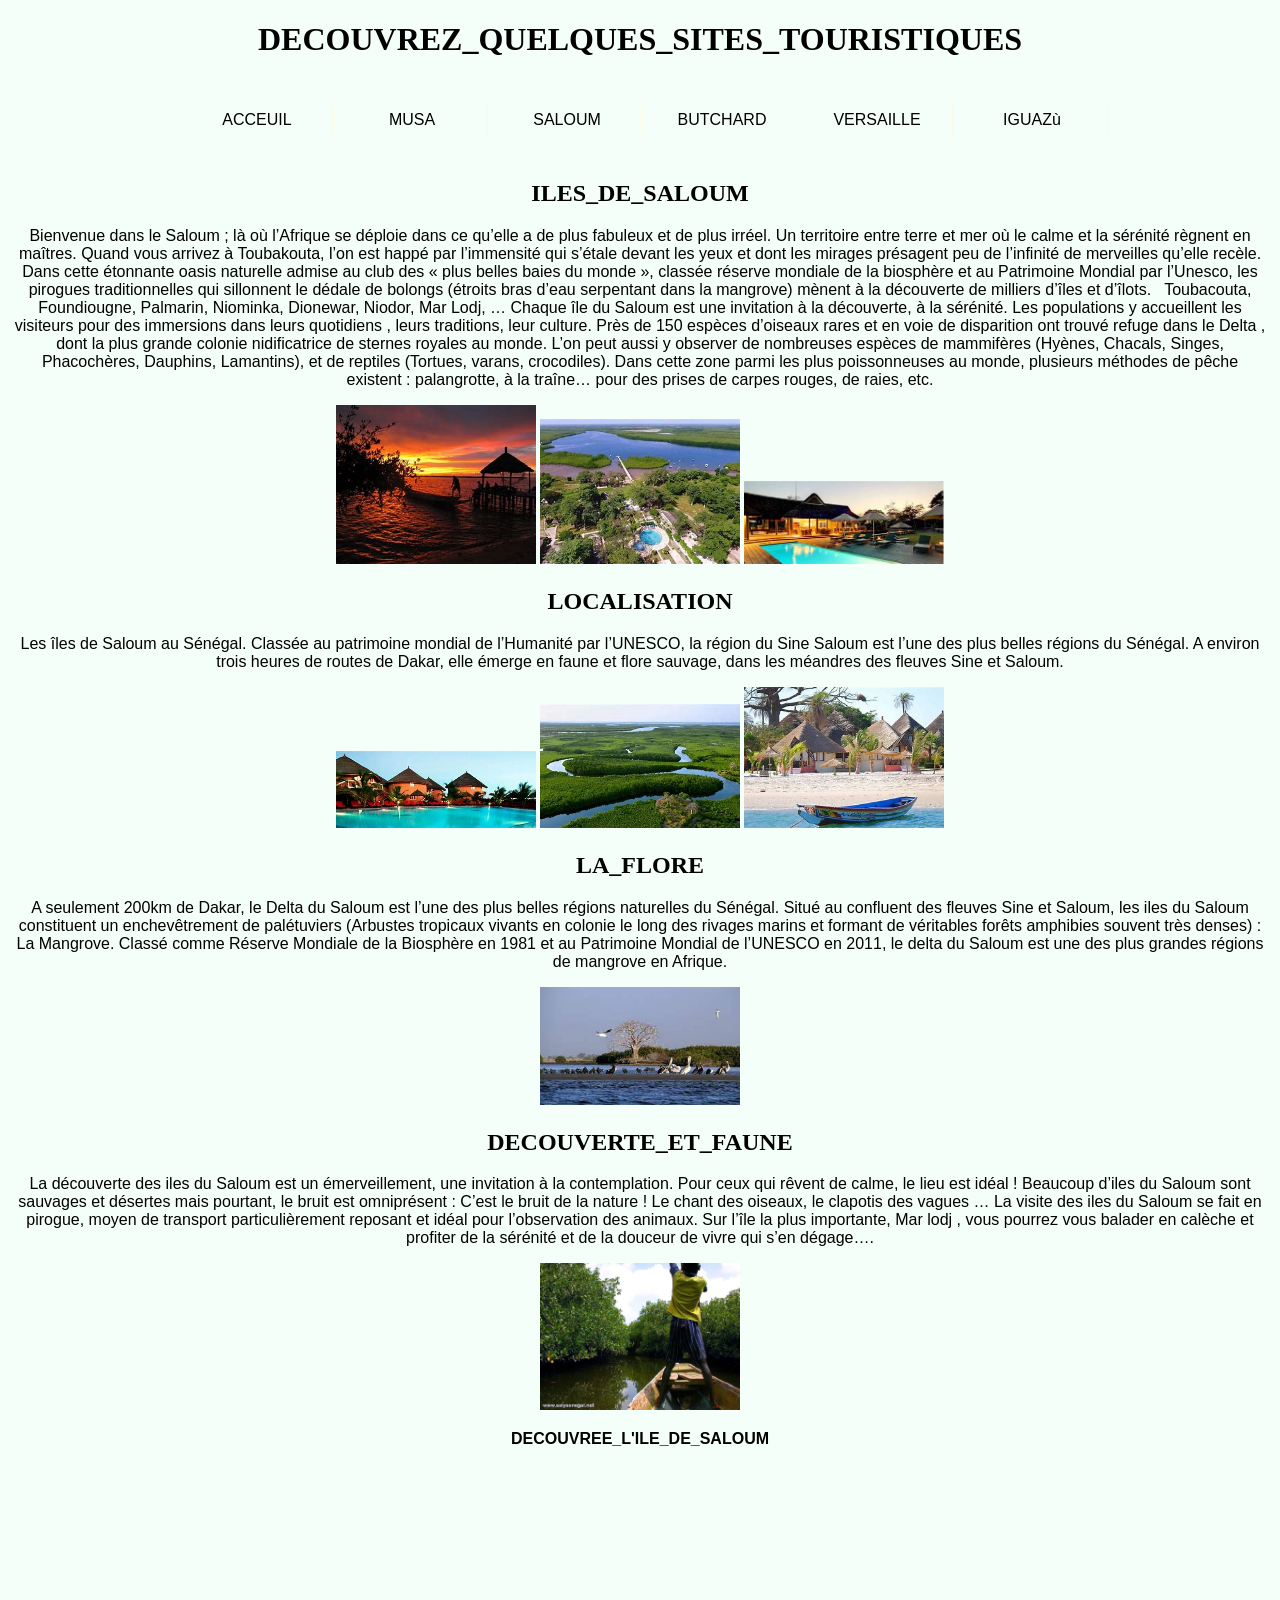
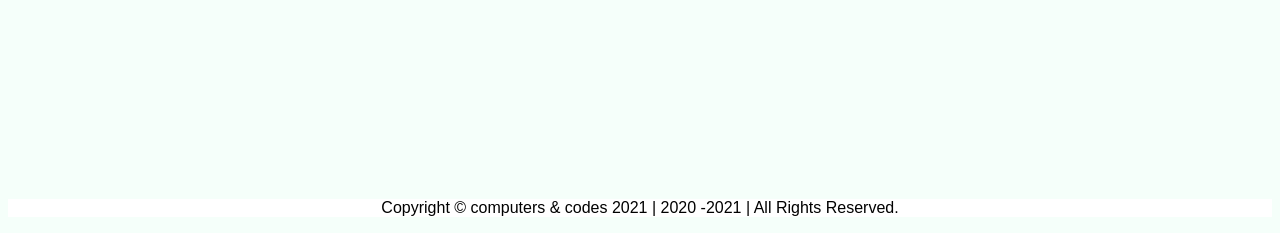
==== iles_de_saloum.html @ abc52991 "Add files via upload" ====
<!DOCTYPE html>
<html>
    <head>
        <title>SALOUM</title>
        <meta charset="UTF-8">
        <link rel="stylesheet" type="text/css" href="projet.css">
    </head>
    <body>
        <header>
            <h1> DECOUVREZ_QUELQUES_SITES_TOURISTIQUES</h1>
        </header>
        <nav>
            <ul>
                <li><a href="index.html">ACCEUIL</a></li>
                <li><a href="MUSA.html">MUSA</a></li>
                <li><a href="iles_de_saloum.html">SALOUM</a></li>
                <li><a href="le_jardin_de_butchard.html">BUTCHARD</a></li>
                <li><a href="le_chateau_de_versaille.html">VERSAILLE</a></li>
                <li><a href="les_chutes_d'iguazù.html" >IGUAZù</a></li>
            </ul>
        </nav>
        <div>
            
              <h2>ILES_DE_SALOUM</h2>
              <p>
                  Bienvenue dans le Saloum ; là où l’Afrique se déploie dans
                   ce qu’elle a de plus fabuleux et de plus irréel. Un territoire
                   entre terre et mer où le calme et la sérénité règnent en maîtres.
                   Quand vous arrivez à Toubakouta, l’on est happé par l’immensité 
                   qui s’étale devant les yeux et dont les mirages présagent peu 
                   de l’infinité de merveilles qu’elle recèle. Dans cette étonnante
                   oasis naturelle admise au club des « plus belles baies du monde
                   », classée réserve mondiale de la biosphère et au Patrimoine
                   Mondial par l’Unesco, les pirogues traditionnelles qui
                   sillonnent le dédale de bolongs (étroits bras d’eau serpentant
                   dans la mangrove) mènent à la découverte de milliers d’îles et
                   d’îlots.   Toubacouta, Foundiougne, Palmarin, Niominka, 
                   Dionewar, Niodor, Mar Lodj, … Chaque île du Saloum est une
                   invitation à la découverte, à la sérénité. Les populations y 
                   accueillent les visiteurs pour des immersions dans leurs quotidiens
                   , leurs traditions, leur culture. Près de 150 espèces d’oiseaux
                   rares et en voie de disparition ont trouvé refuge dans le Delta
                   , dont la plus grande colonie nidificatrice de sternes royales
                   au monde. L’on peut aussi y observer de nombreuses espèces de
                   mammifères (Hyènes, Chacals, Singes, Phacochères, Dauphins,
                   Lamantins), et de reptiles (Tortues, varans, crocodiles).
                   Dans cette zone parmi les plus poissonneuses au monde,
                   plusieurs méthodes de pêche existent : palangrotte, à la traîne…
                    pour des prises de carpes rouges, de raies, etc.
              </p>
            <div>    
                <img src="saloum1.jpg"></img>
                <img src="saloum2.jpg"></img>
                <img src="saloum3.jpg"></img>
              </div>

              <h2>LOCALISATION</h2>
              <p>Les îles de Saloum au Sénégal. Classée au patrimoine mondial 
                de l’Humanité par l’UNESCO, la région du Sine Saloum est l’une 
                des plus belles régions du Sénégal. A environ trois heures de 
                routes de Dakar, elle émerge en faune et flore sauvage, dans les 
                méandres des fleuves Sine et Saloum.</p>
              <div>
                <img src="saloum4.jpg"></img>
                <img src="saloum5.jpg"></img>
                <img src="saloum6.jpg"></img>


              </div>

              <h2>LA_FLORE</h2>
              <p>A seulement 200km de Dakar, le Delta du Saloum
                est l’une des plus belles régions naturelles du Sénégal.
                Situé au confluent des fleuves Sine et Saloum,
                les iles du Saloum constituent un enchevêtrement de palétuviers
                (Arbustes tropicaux vivants en colonie le long des rivages marins
                et formant de véritables forêts amphibies souvent très denses) : La Mangrove.   
                Classé comme Réserve Mondiale de la Biosphère en 1981
                et au Patrimoine Mondial de l’UNESCO en 2011,
                le delta du Saloum est une des plus grandes régions de mangrove en Afrique.</p>
              <div>
                <img src="saloum7.jpg"></img>
              </div>

              <h2>DECOUVERTE_ET_FAUNE</h2>
              <p>La découverte des iles du Saloum est un émerveillement, une invitation à la contemplation.
                Pour ceux qui rêvent de calme, le lieu est idéal !
                Beaucoup  d’iles du Saloum sont sauvages et désertes
                mais pourtant, le bruit est omniprésent : C’est le bruit de la nature !
                Le chant des oiseaux, le clapotis des vagues …
                
                La visite des iles du Saloum se fait en pirogue,
                moyen de transport particulièrement reposant et idéal pour l’observation des animaux.
                Sur l’île la plus importante, Mar lodj , vous pourrez vous balader en calèche
                et profiter de la sérénité et de la douceur de vivre qui s’en dégage….</p>
              <div>
                <img src="saloum8.png"></img>
              </div>

              <div>
                <p><strong>DECOUVREE_L'ILE_DE_SALOUM</strong></p>
                <iframe width="560" height="315" src="https://www.youtube.com/embed/L4z_ZT8SSKA" title="YouTube video player" frameborder="0" allow="accelerometer; autoplay; clipboard-write; encrypted-media; gyroscope; picture-in-picture" allowfullscreen></iframe>
              </div>
            
              <footer>
                  <div>
                      <p>Copyright &copy; computers & codes 2021 | 2020 -2021 | All Rights Reserved.<br></p>
                  </div>
              </footer>
        </div>
    </body>
</html>
---- projet.css ----
p{
    font-family: 'Lucida Sans', 'Lucida Sans Regular', 'Lucida Grande', 'Lucida Sans Unicode', Geneva, Verdana, sans-serif;
    display: flex;
    text-align: center;
    justify-content: center;
    align-items: center;
    color: black;
    width:100%;
}

h1{
    color: black;
    text-align: center;
}
h2{
    text-align: center;
}
h2 p{
    text-align: center;
}
nav ul{
    
    list-style-type: none;
    text-align: center;
    height: 80px;
    width: 100%;
   padding: 0px;
   margin: 0 5px;
   line-height: 80px;
   
 }
 nav li{
   display: inline-block;
   width: 150px;
   height: 40px;
   margin: 0px;
   padding: 0px;
   border-right: 1px solid #fffae1;
   text-align: center;
   line-height: 40px;
 }
 nav li:hover{
   background-color:red;
   border-radius: 3px;

 }
 nav li a{
     font-family: 'Segoe UI', Tahoma, Geneva, Verdana, sans-serif;
   display: block;
   text-decoration: none;
   color: black;
   }
img{
   float: center;
   width: 200px;
   border-radius: 0px;
       
}
div, p #video{
    text-align: center;
}

body{
background-color:mintcream;

background-repeat: no-repeat;
background-size: cover;

}

footer{
font-family:Arial,Helvetica, sans-serif;
text-align: center;
background-color: white;
color: black;
}
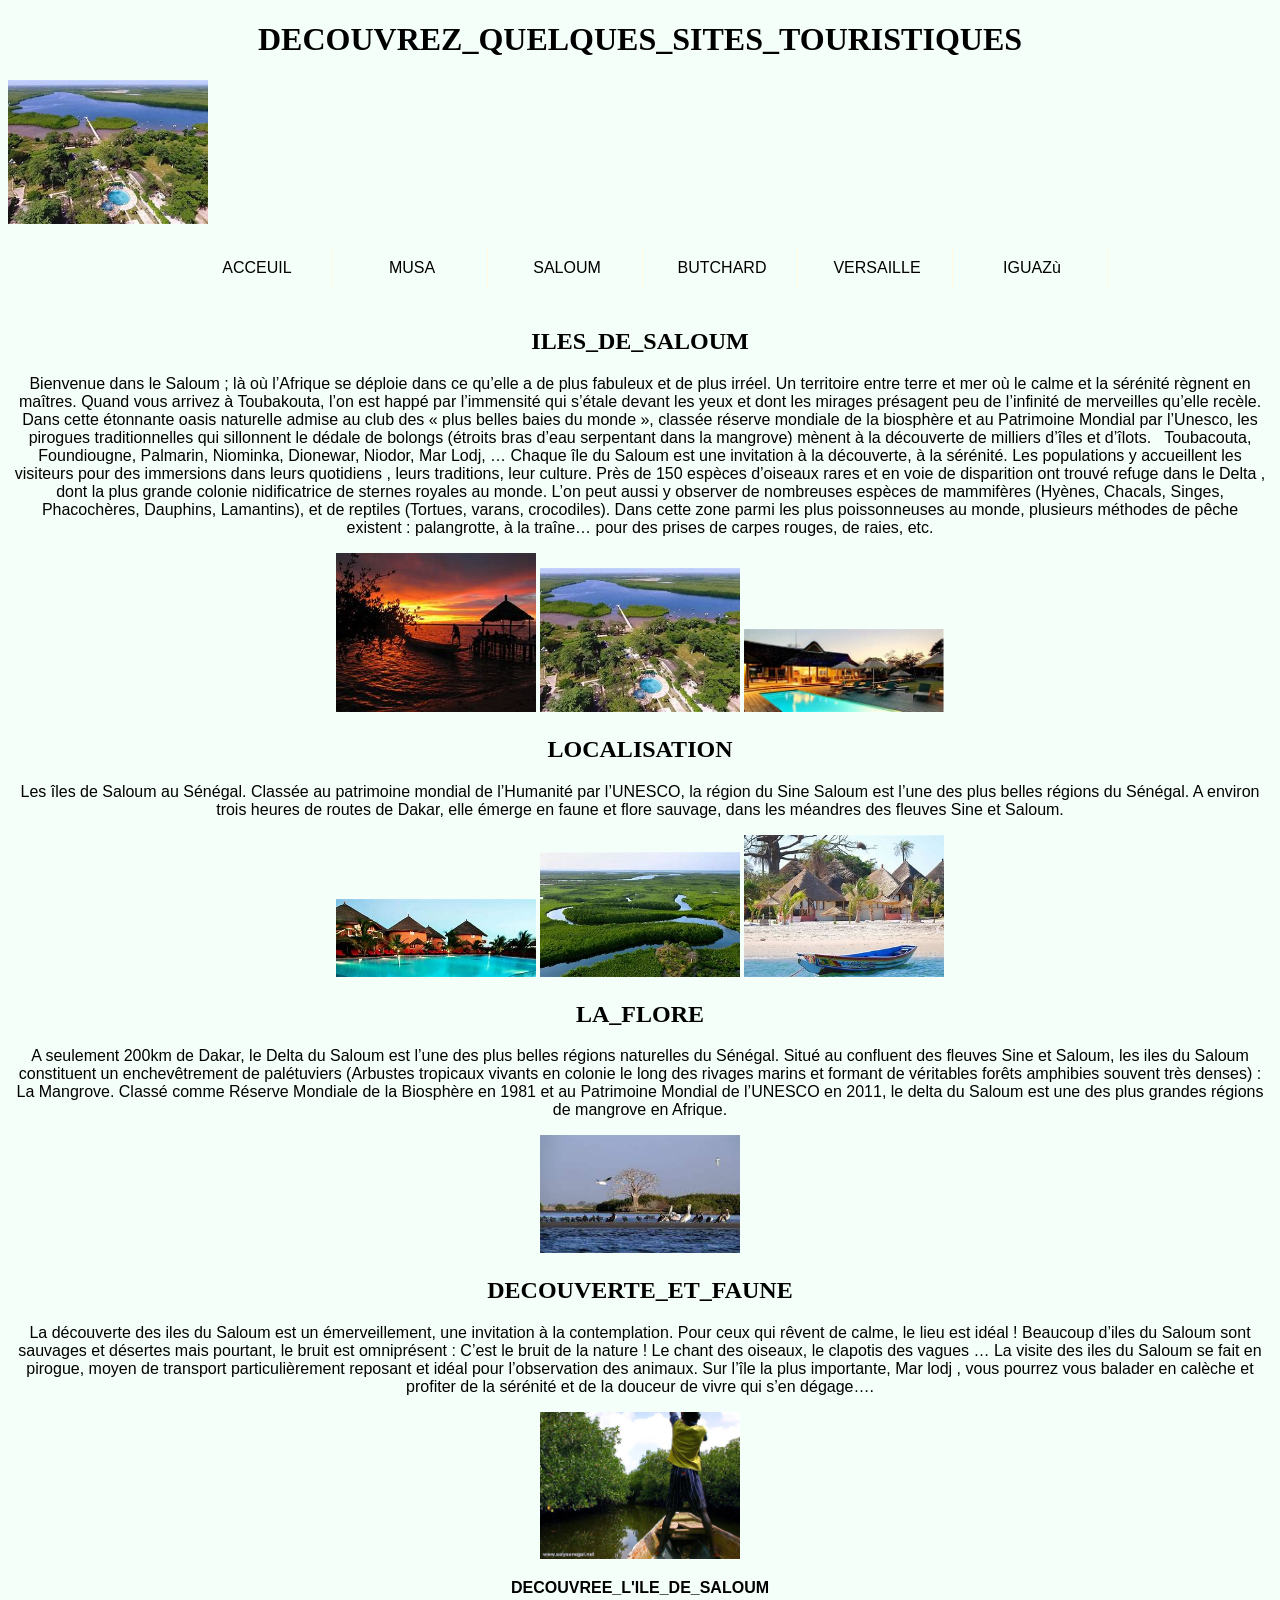
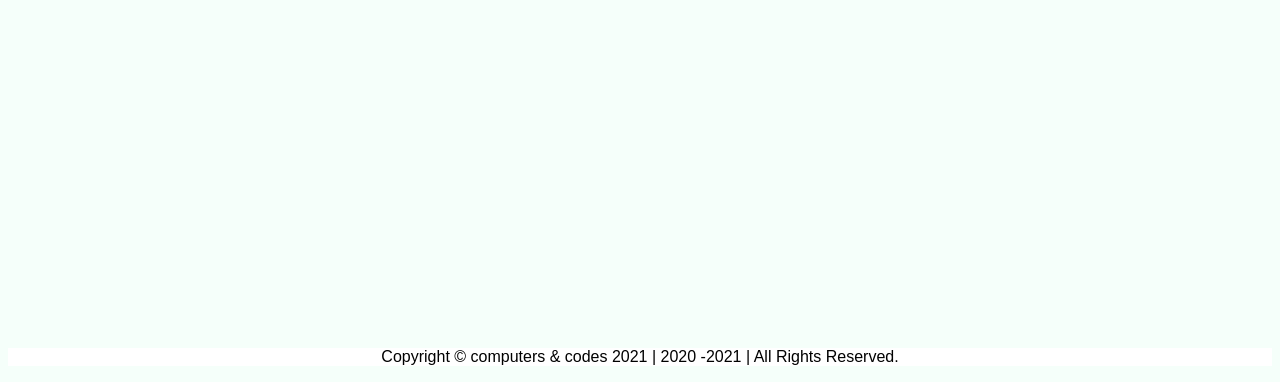
==== commit 02320d95: "Update iles_de_saloum.html" ====
--- a/iles_de_saloum.html
+++ b/iles_de_saloum.html
@@ -8,6 +8,7 @@
     <body>
         <header>
             <h1> DECOUVREZ_QUELQUES_SITES_TOURISTIQUES</h1>
+            <img src="saloum2.jpg"></img>
         </header>
         <nav>
             <ul>
@@ -109,4 +110,4 @@
               </footer>
         </div>
     </body>
-</html>+</html>
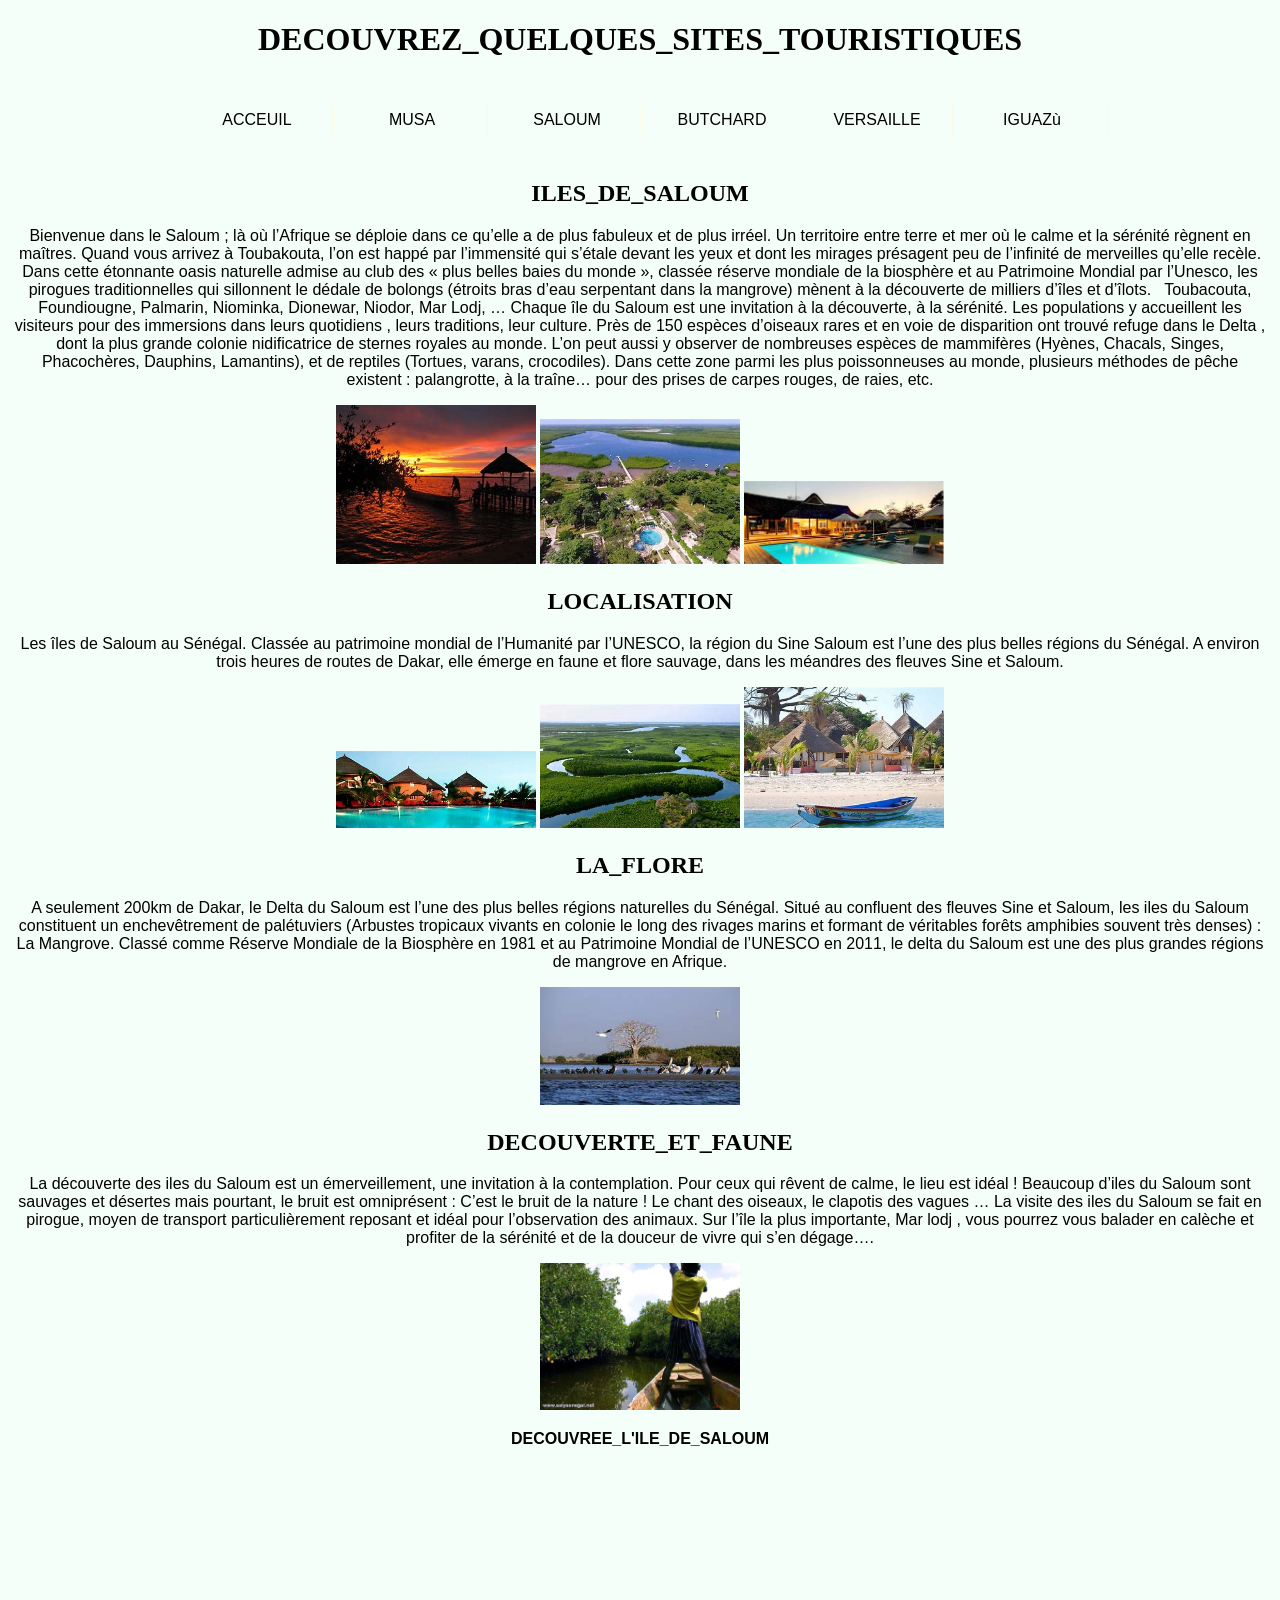
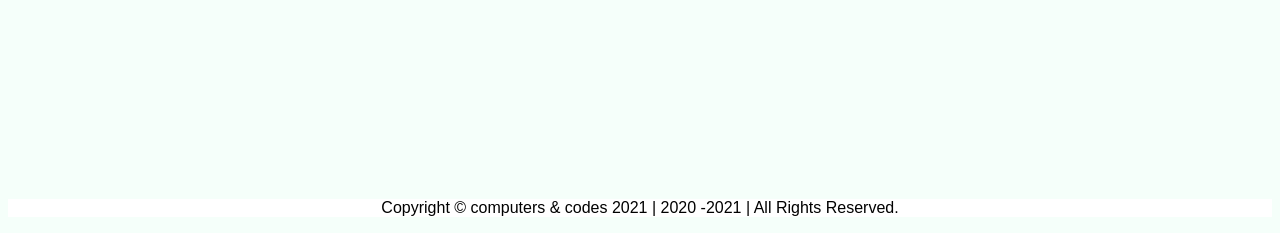
==== commit d111231b: "Update iles_de_saloum.html" ====
--- a/iles_de_saloum.html
+++ b/iles_de_saloum.html
@@ -8,7 +8,7 @@
     <body>
         <header>
             <h1> DECOUVREZ_QUELQUES_SITES_TOURISTIQUES</h1>
-            <img src="saloum2.jpg"></img>
+           
         </header>
         <nav>
             <ul>
@@ -50,9 +50,9 @@
                     pour des prises de carpes rouges, de raies, etc.
               </p>
             <div>    
-                <img src="saloum1.jpg"></img>
-                <img src="saloum2.jpg"></img>
-                <img src="saloum3.jpg"></img>
+                <img src="saloum1.jpg">
+                <img src="saloum2.jpg">
+                <img src="saloum3.jpg">
               </div>
 
               <h2>LOCALISATION</h2>
@@ -62,9 +62,9 @@
                 routes de Dakar, elle émerge en faune et flore sauvage, dans les 
                 méandres des fleuves Sine et Saloum.</p>
               <div>
-                <img src="saloum4.jpg"></img>
-                <img src="saloum5.jpg"></img>
-                <img src="saloum6.jpg"></img>
+                <img src="saloum4.jpg">
+                <img src="saloum5.jpg">
+                <img src="saloum6.jpg">
 
 
               </div>
@@ -80,7 +80,7 @@
                 et au Patrimoine Mondial de l’UNESCO en 2011,
                 le delta du Saloum est une des plus grandes régions de mangrove en Afrique.</p>
               <div>
-                <img src="saloum7.jpg"></img>
+                <img src="saloum7.jpg">
               </div>
 
               <h2>DECOUVERTE_ET_FAUNE</h2>
@@ -95,7 +95,7 @@
                 Sur l’île la plus importante, Mar lodj , vous pourrez vous balader en calèche
                 et profiter de la sérénité et de la douceur de vivre qui s’en dégage….</p>
               <div>
-                <img src="saloum8.png"></img>
+                <img src="saloum8.png">
               </div>
 
               <div>
